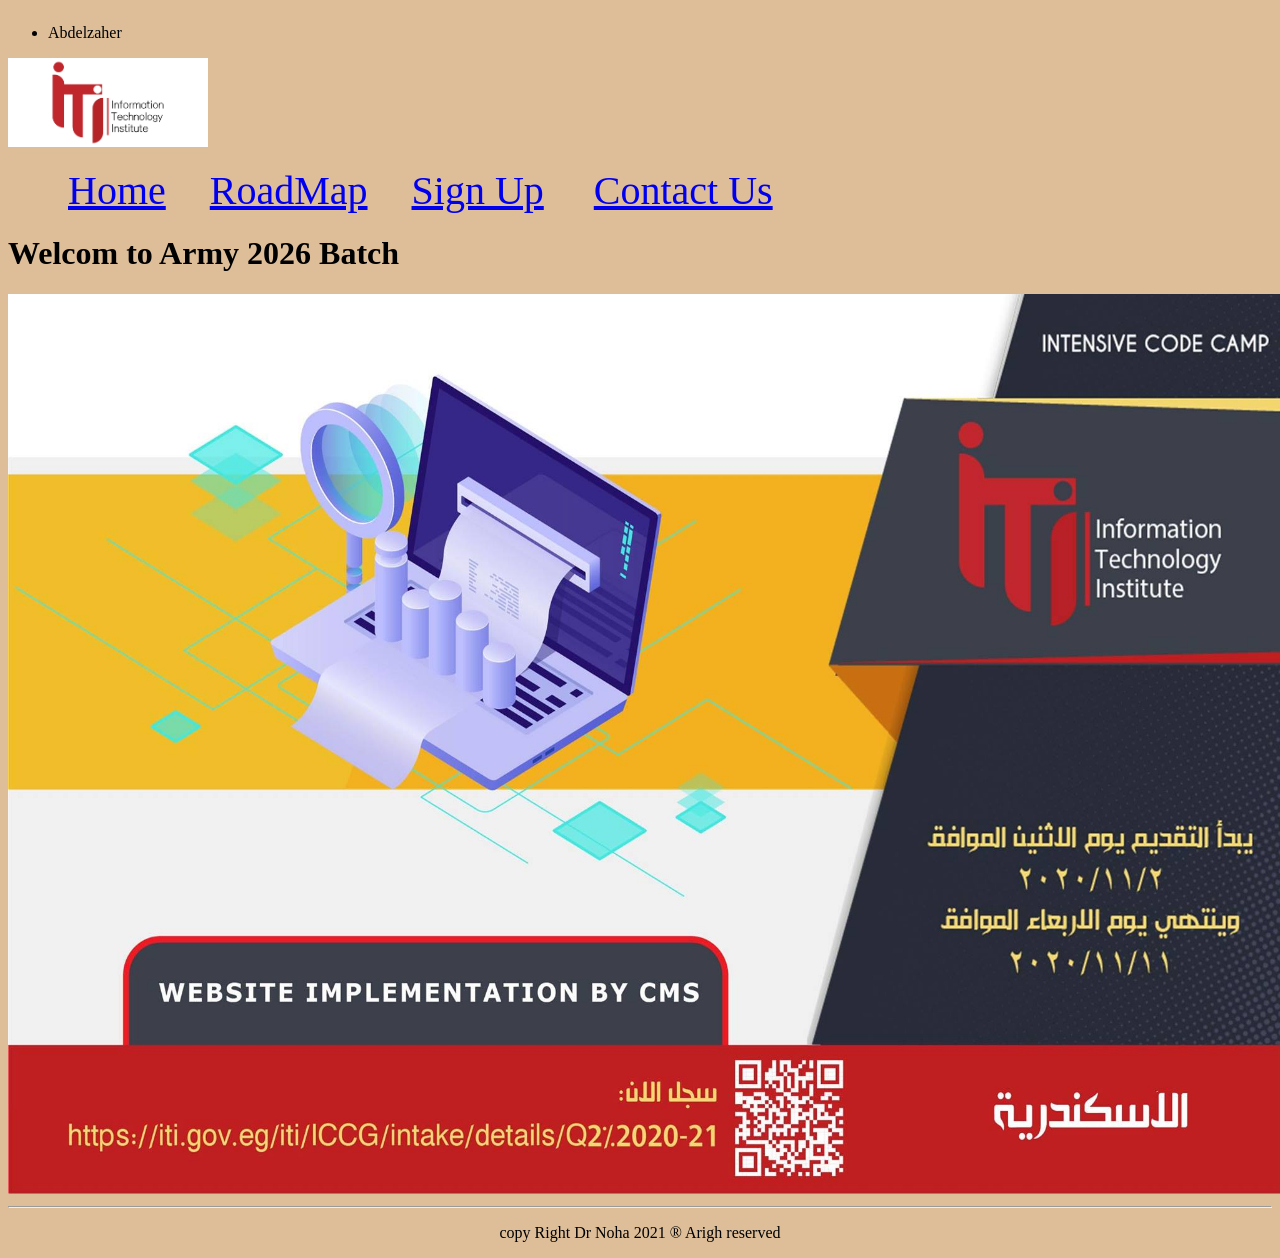
==== index.html @ 1885b25a "abdelzaher" ====
<!DOCTYPE html>
<html lang="en">
<head>
    <meta charset="UTF-8">
    <meta name="viewport" content="width=device-width, initial-scale=1.0">
    <title>Document</title>
        <link rel="stylesheet" href="src/style.css">
</head>
<body >
  <header>
    <div class="logo_div">

      <ul>
        <li>Abdelzaher</li>
      </ul>
    <img class="logo" src="/img/ITI_logo.png" alt="ITI Logo">
  </div>
    <div class="manu_div">
      <ul>
        <li class="manu_item"> <a href="index.html">Home</a></li>
        <li  class="manu_item"><a href="roadmapPage.html">RoadMap</a></li>
        <!-- <li  class="manu_item">Regester Form</li> -->
        <li  class="manu_item" ><a href="register_user.html">Sign Up</a> </li>
        <li class="manu_item"> <a href="https://internal.iti.gov.eg/">Contact Us</a></li>
      </ul>  
    </div>
        <h1> Welcom to Army 2026 Batch</h1>
  </header>
    <a href="/roadmapPage.html"><img style=" width: 100vw;height: 100vh" src="img/indexPage.jpg" alt=""></a>

    <hr>
    <p style=" text-align: center;"> copy Right Dr Noha 2021 &reg; Arigh reserved</p>

    
</body>
</html>
---- src/style.css ----
.manu_item{
    display: inline;
    padding: 20px;
    font-size: 40px;
    
}
.manu_div{
    display: inline ;
    align-items: center;
}
.logo{
    /* display: inline; */
    width: 200px;
     
}
.logo_div{
 align-content: center;
}
.td_style{
       background-color: #cfcbe3;
    padding: 20px;
    border-radius: 30px;
    width: 241px;
    text-align: center;
}
table{
    font-size: 27px;
   
}
button{
        font-size: 25px;
        background-color: blueviolet;
}
.reg_form{
    height: 400px;
    margin: 80px;
}
input {
    height: 50px;
    border-top: 0px;
    border-left: 0px;
     border-right: 0px;
     width: 500px;
     padding: 20px;
}
table{
    /* width: 100%; */
}
body{
    background-color: rgb(221, 190, 153);
}
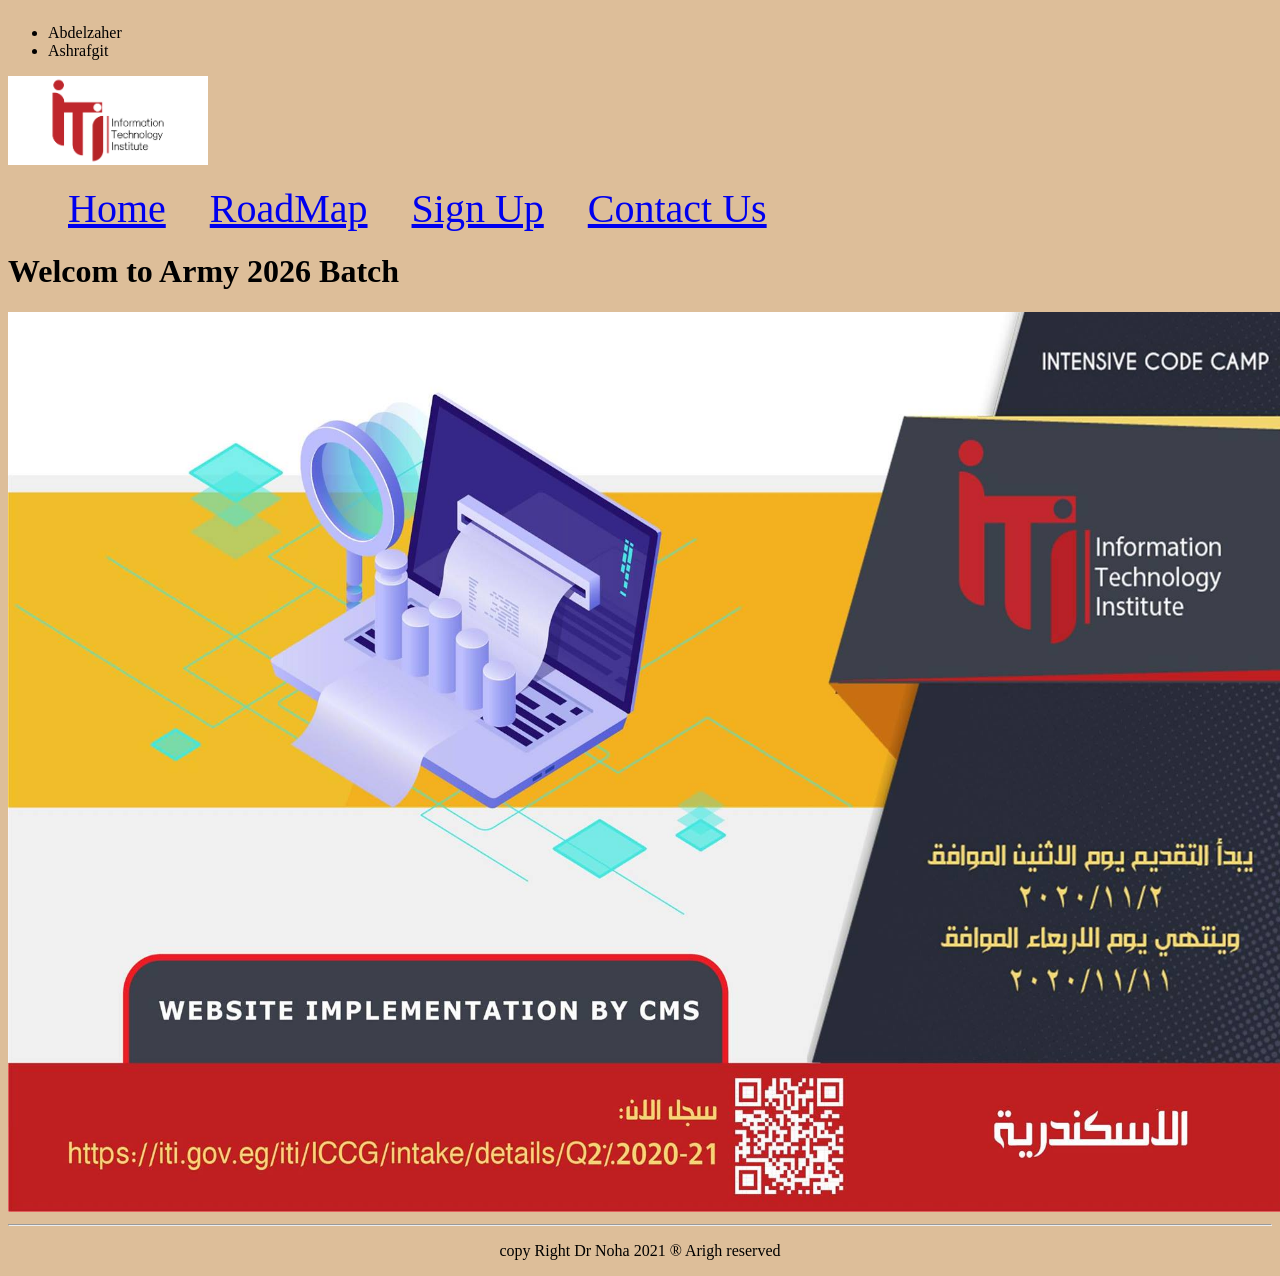
==== commit bd00e97e: "Updates on Ashraf Branch" ====
--- a/index.html
+++ b/index.html
@@ -1,36 +1,40 @@
-<!DOCTYPE html>
+<!doctype html>
 <html lang="en">
-<head>
-    <meta charset="UTF-8">
-    <meta name="viewport" content="width=device-width, initial-scale=1.0">
+  <head>
+    <meta charset="UTF-8" />
+    <meta name="viewport" content="width=device-width, initial-scale=1.0" />
     <title>Document</title>
-        <link rel="stylesheet" href="src/style.css">
-</head>
-<body >
-  <header>
-    <div class="logo_div">
+    <link rel="stylesheet" href="src/style.css" />
+  </head>
+  <body>
+    <header>
+      <div class="logo_div">
+        <ul>
+          <li>Abdelzaher</li>
+          <li>Ashrafgit</li>
+        </ul>
+        <img class="logo" src="/img/ITI_logo.png" alt="ITI Logo" />
+      </div>
+      <div class="manu_div">
+        <ul>
+          <li class="manu_item"><a href="index.html">Home</a></li>
+          <li class="manu_item"><a href="roadmapPage.html">RoadMap</a></li>
+          <!-- <li  class="manu_item">Regester Form</li> -->
+          <li class="manu_item"><a href="register_user.html">Sign Up</a></li>
+          <li class="manu_item">
+            <a href="https://internal.iti.gov.eg/">Contact Us</a>
+          </li>
+        </ul>
+      </div>
+      <h1>Welcom to Army 2026 Batch</h1>
+    </header>
+    <a href="/roadmapPage.html"
+      ><img style="width: 100vw; height: 100vh" src="img/indexPage.jpg" alt=""
+    /></a>
 
-      <ul>
-        <li>Abdelzaher</li>
-      </ul>
-    <img class="logo" src="/img/ITI_logo.png" alt="ITI Logo">
-  </div>
-    <div class="manu_div">
-      <ul>
-        <li class="manu_item"> <a href="index.html">Home</a></li>
-        <li  class="manu_item"><a href="roadmapPage.html">RoadMap</a></li>
-        <!-- <li  class="manu_item">Regester Form</li> -->
-        <li  class="manu_item" ><a href="register_user.html">Sign Up</a> </li>
-        <li class="manu_item"> <a href="https://internal.iti.gov.eg/">Contact Us</a></li>
-      </ul>  
-    </div>
-        <h1> Welcom to Army 2026 Batch</h1>
-  </header>
-    <a href="/roadmapPage.html"><img style=" width: 100vw;height: 100vh" src="img/indexPage.jpg" alt=""></a>
-
-    <hr>
-    <p style=" text-align: center;"> copy Right Dr Noha 2021 &reg; Arigh reserved</p>
-
-    
-</body>
-</html>+    <hr />
+    <p style="text-align: center">
+      copy Right Dr Noha 2021 &reg; Arigh reserved
+    </p>
+  </body>
+</html>
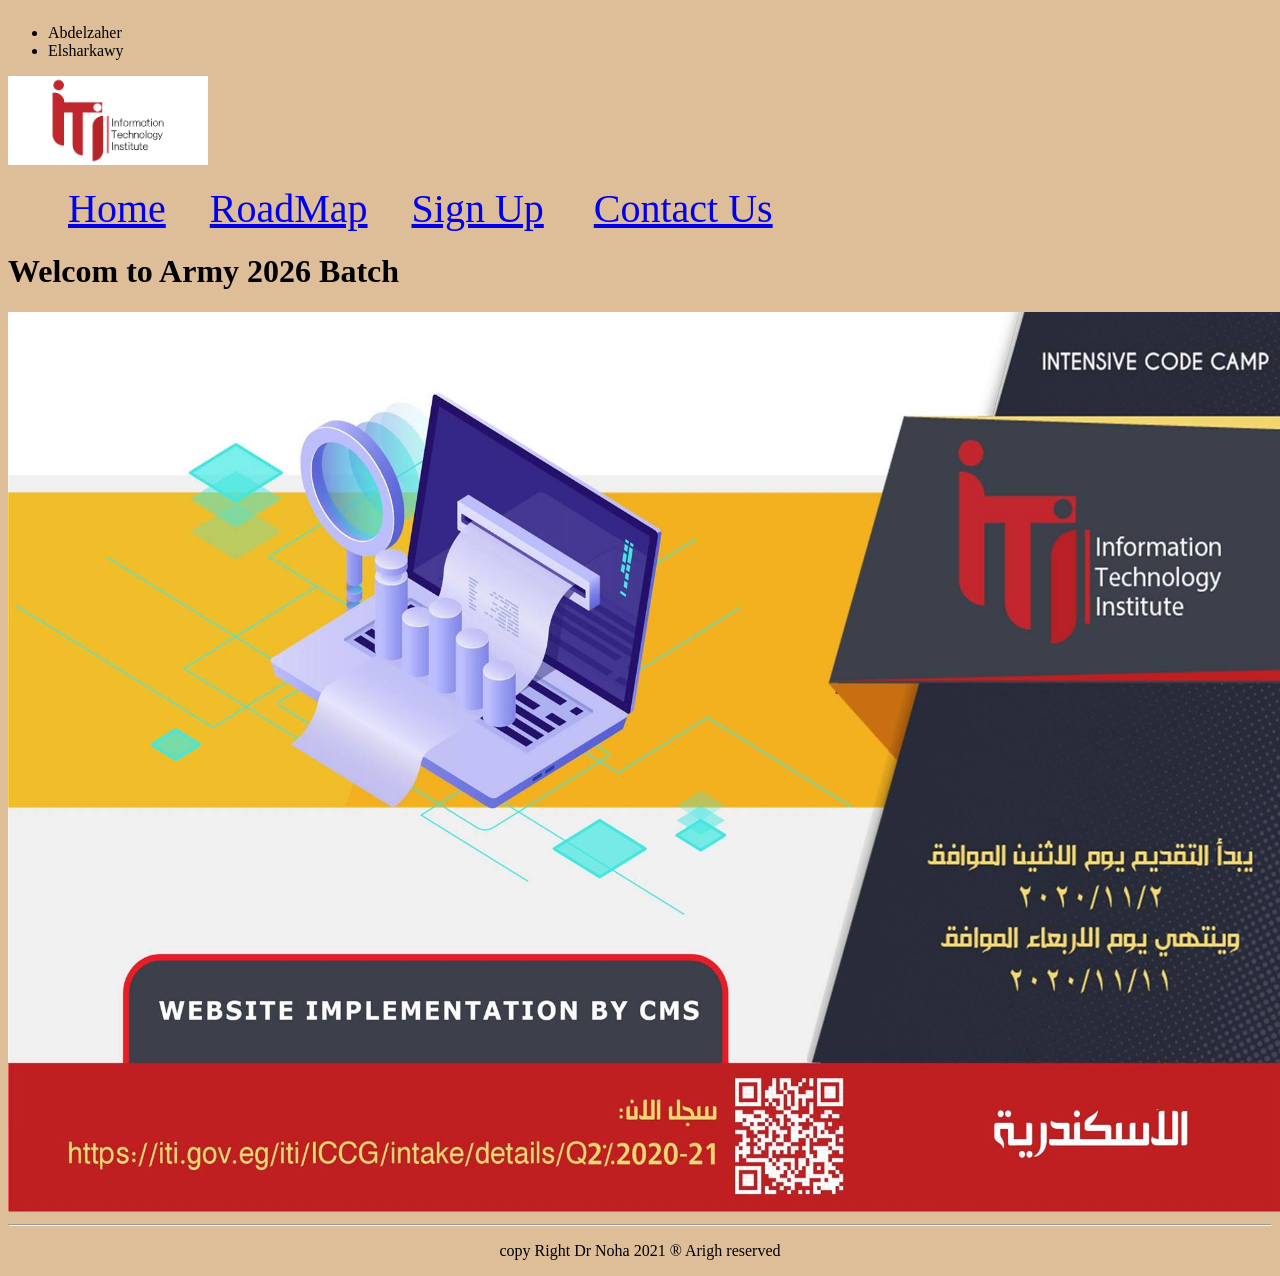
==== commit 0d740540: "add new member" ====
--- a/index.html
+++ b/index.html
@@ -1,40 +1,37 @@
-<!doctype html>
+<!DOCTYPE html>
 <html lang="en">
-  <head>
-    <meta charset="UTF-8" />
-    <meta name="viewport" content="width=device-width, initial-scale=1.0" />
+<head>
+    <meta charset="UTF-8">
+    <meta name="viewport" content="width=device-width, initial-scale=1.0">
     <title>Document</title>
-    <link rel="stylesheet" href="src/style.css" />
-  </head>
-  <body>
-    <header>
-      <div class="logo_div">
-        <ul>
-          <li>Abdelzaher</li>
-          <li>Ashrafgit</li>
-        </ul>
-        <img class="logo" src="/img/ITI_logo.png" alt="ITI Logo" />
-      </div>
-      <div class="manu_div">
-        <ul>
-          <li class="manu_item"><a href="index.html">Home</a></li>
-          <li class="manu_item"><a href="roadmapPage.html">RoadMap</a></li>
-          <!-- <li  class="manu_item">Regester Form</li> -->
-          <li class="manu_item"><a href="register_user.html">Sign Up</a></li>
-          <li class="manu_item">
-            <a href="https://internal.iti.gov.eg/">Contact Us</a>
-          </li>
-        </ul>
-      </div>
-      <h1>Welcom to Army 2026 Batch</h1>
-    </header>
-    <a href="/roadmapPage.html"
-      ><img style="width: 100vw; height: 100vh" src="img/indexPage.jpg" alt=""
-    /></a>
+        <link rel="stylesheet" href="src/style.css">
+</head>
+<body >
+  <header>
+    <div class="logo_div">
 
-    <hr />
-    <p style="text-align: center">
-      copy Right Dr Noha 2021 &reg; Arigh reserved
-    </p>
-  </body>
-</html>
+      <ul>
+        <li>Abdelzaher</li>
+        <li>Elsharkawy</li>
+      </ul>
+    <img class="logo" src="/img/ITI_logo.png" alt="ITI Logo">
+  </div>
+    <div class="manu_div">
+      <ul>
+        <li class="manu_item"> <a href="index.html">Home</a></li>
+        <li  class="manu_item"><a href="roadmapPage.html">RoadMap</a></li>
+        <!-- <li  class="manu_item">Regester Form</li> -->
+        <li  class="manu_item" ><a href="register_user.html">Sign Up</a> </li>
+        <li class="manu_item"> <a href="https://internal.iti.gov.eg/">Contact Us</a></li>
+      </ul>  
+    </div>
+        <h1> Welcom to Army 2026 Batch</h1>
+  </header>
+    <a href="/roadmapPage.html"><img style=" width: 100vw;height: 100vh" src="img/indexPage.jpg" alt=""></a>
+
+    <hr>
+    <p style=" text-align: center;"> copy Right Dr Noha 2021 &reg; Arigh reserved</p>
+
+    
+</body>
+</html>
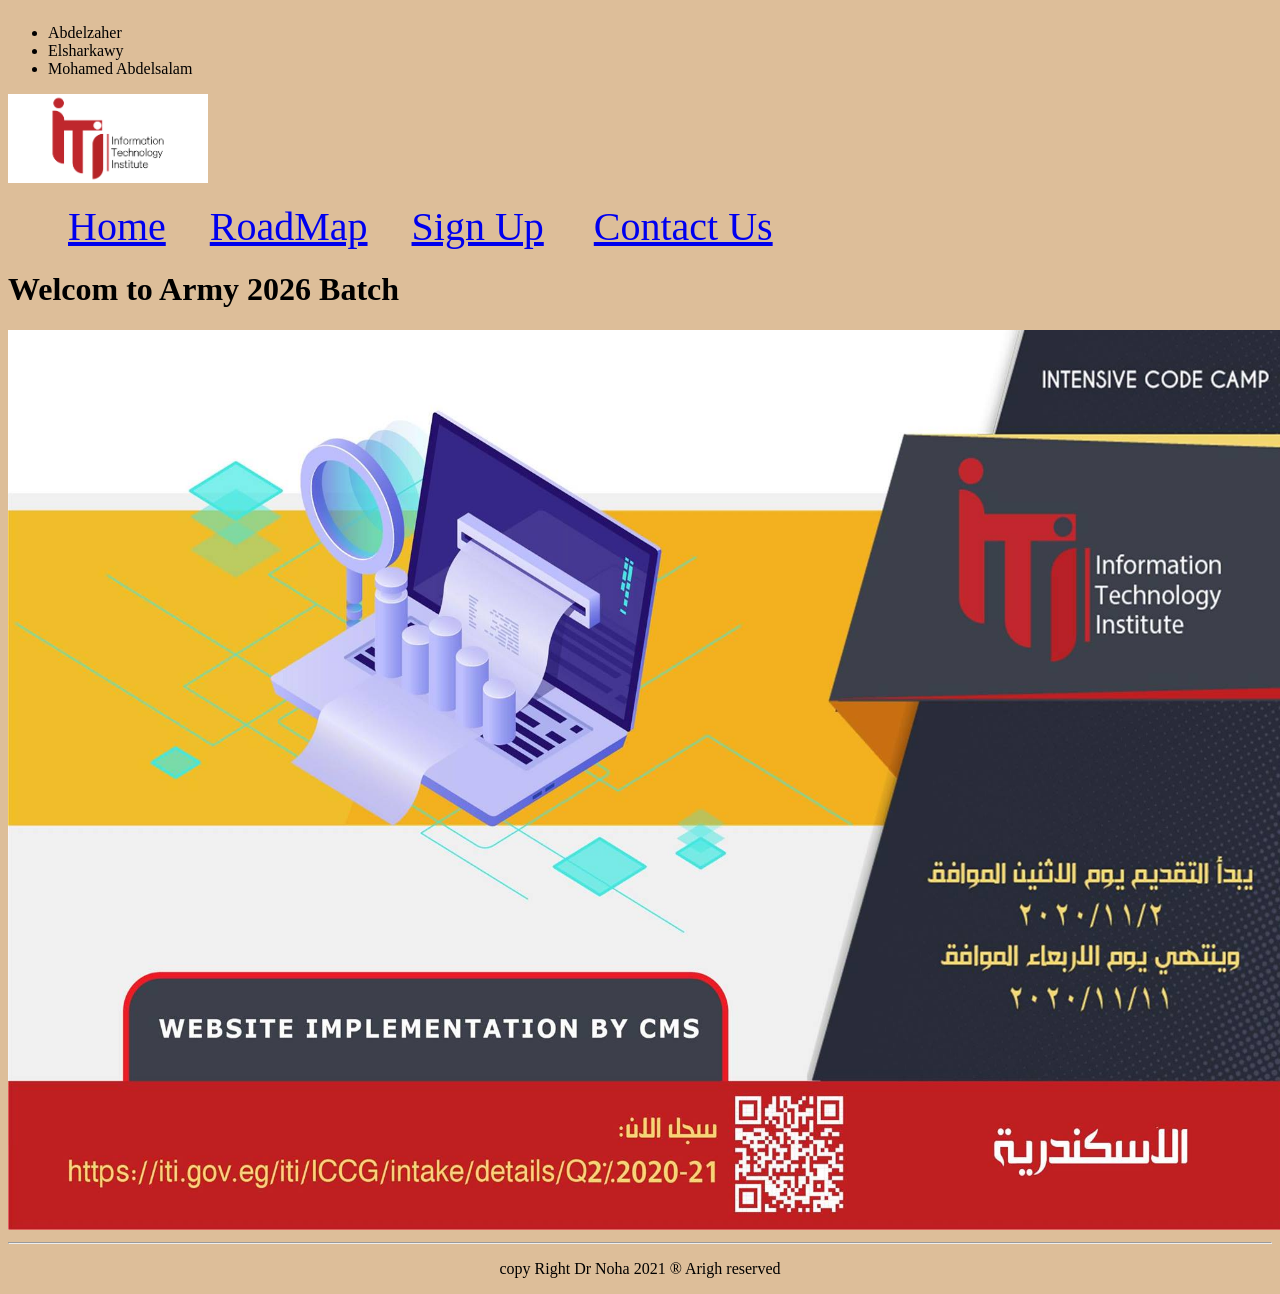
==== commit 758c5227: "adding Mohamed abdelsalam Li Edit" ====
--- a/index.html
+++ b/index.html
@@ -13,6 +13,7 @@
       <ul>
         <li>Abdelzaher</li>
         <li>Elsharkawy</li>
+        <li>Mohamed Abdelsalam</li>
       </ul>
     <img class="logo" src="/img/ITI_logo.png" alt="ITI Logo">
   </div>
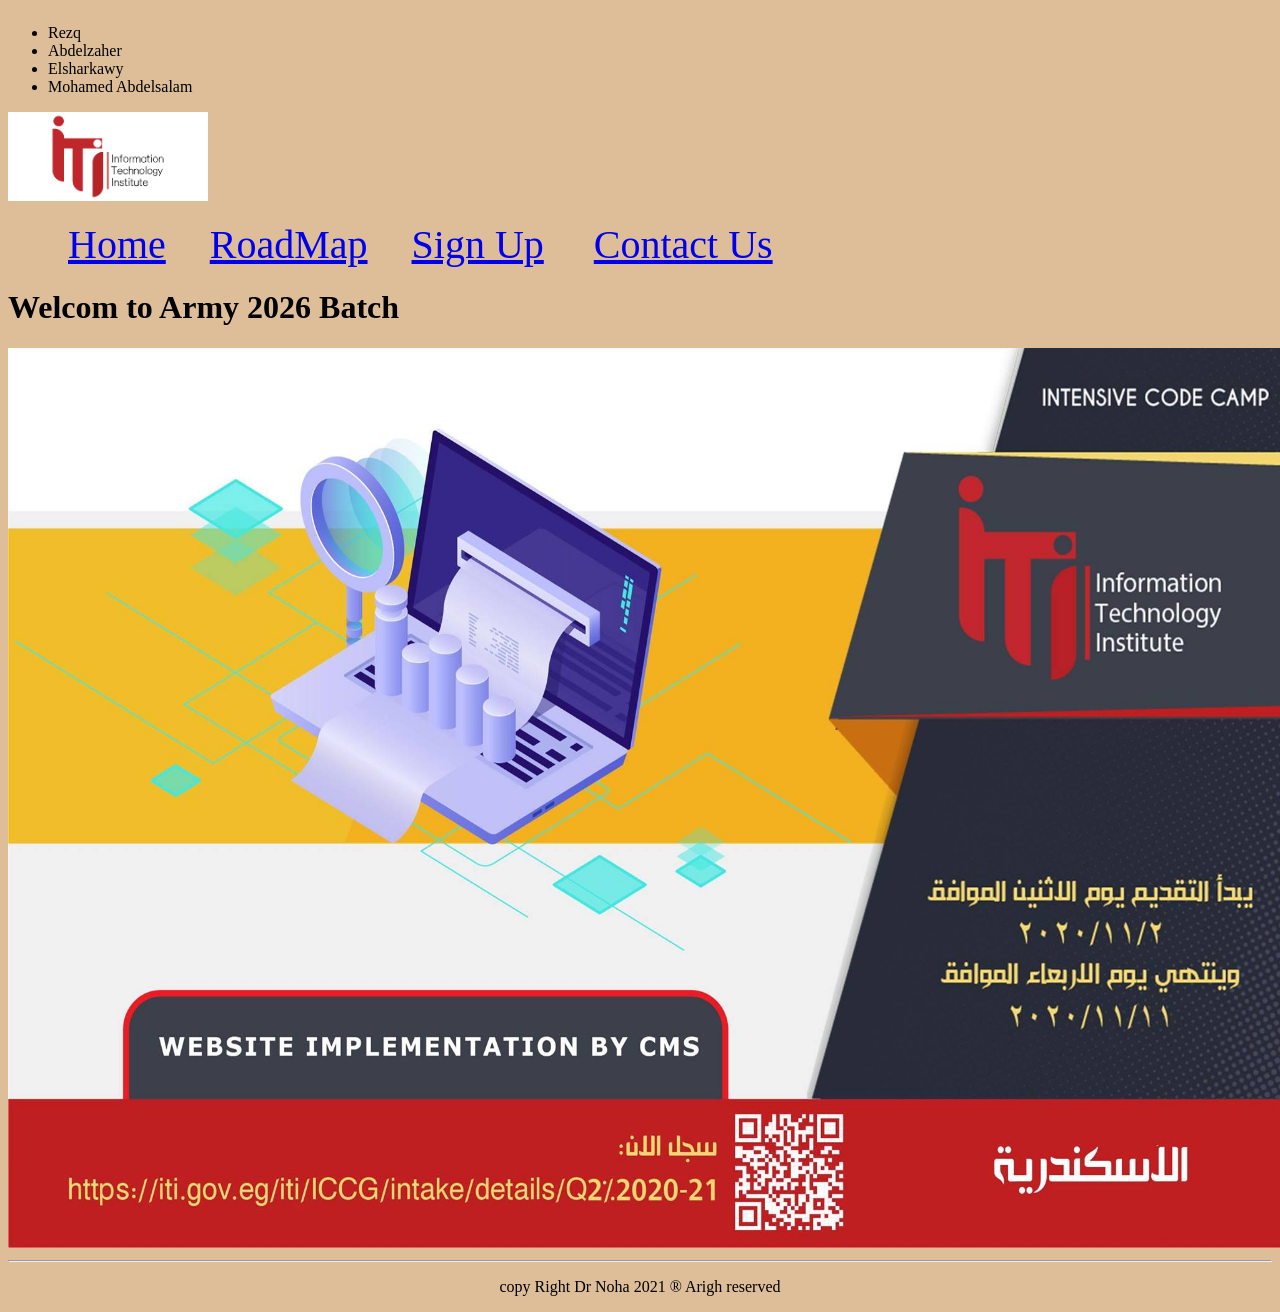
==== commit e38dba03: "Rezq Update" ====
--- a/index.html
+++ b/index.html
@@ -11,6 +11,7 @@
     <div class="logo_div">
 
       <ul>
+        <li>Rezq</li>
         <li>Abdelzaher</li>
         <li>Elsharkawy</li>
         <li>Mohamed Abdelsalam</li>
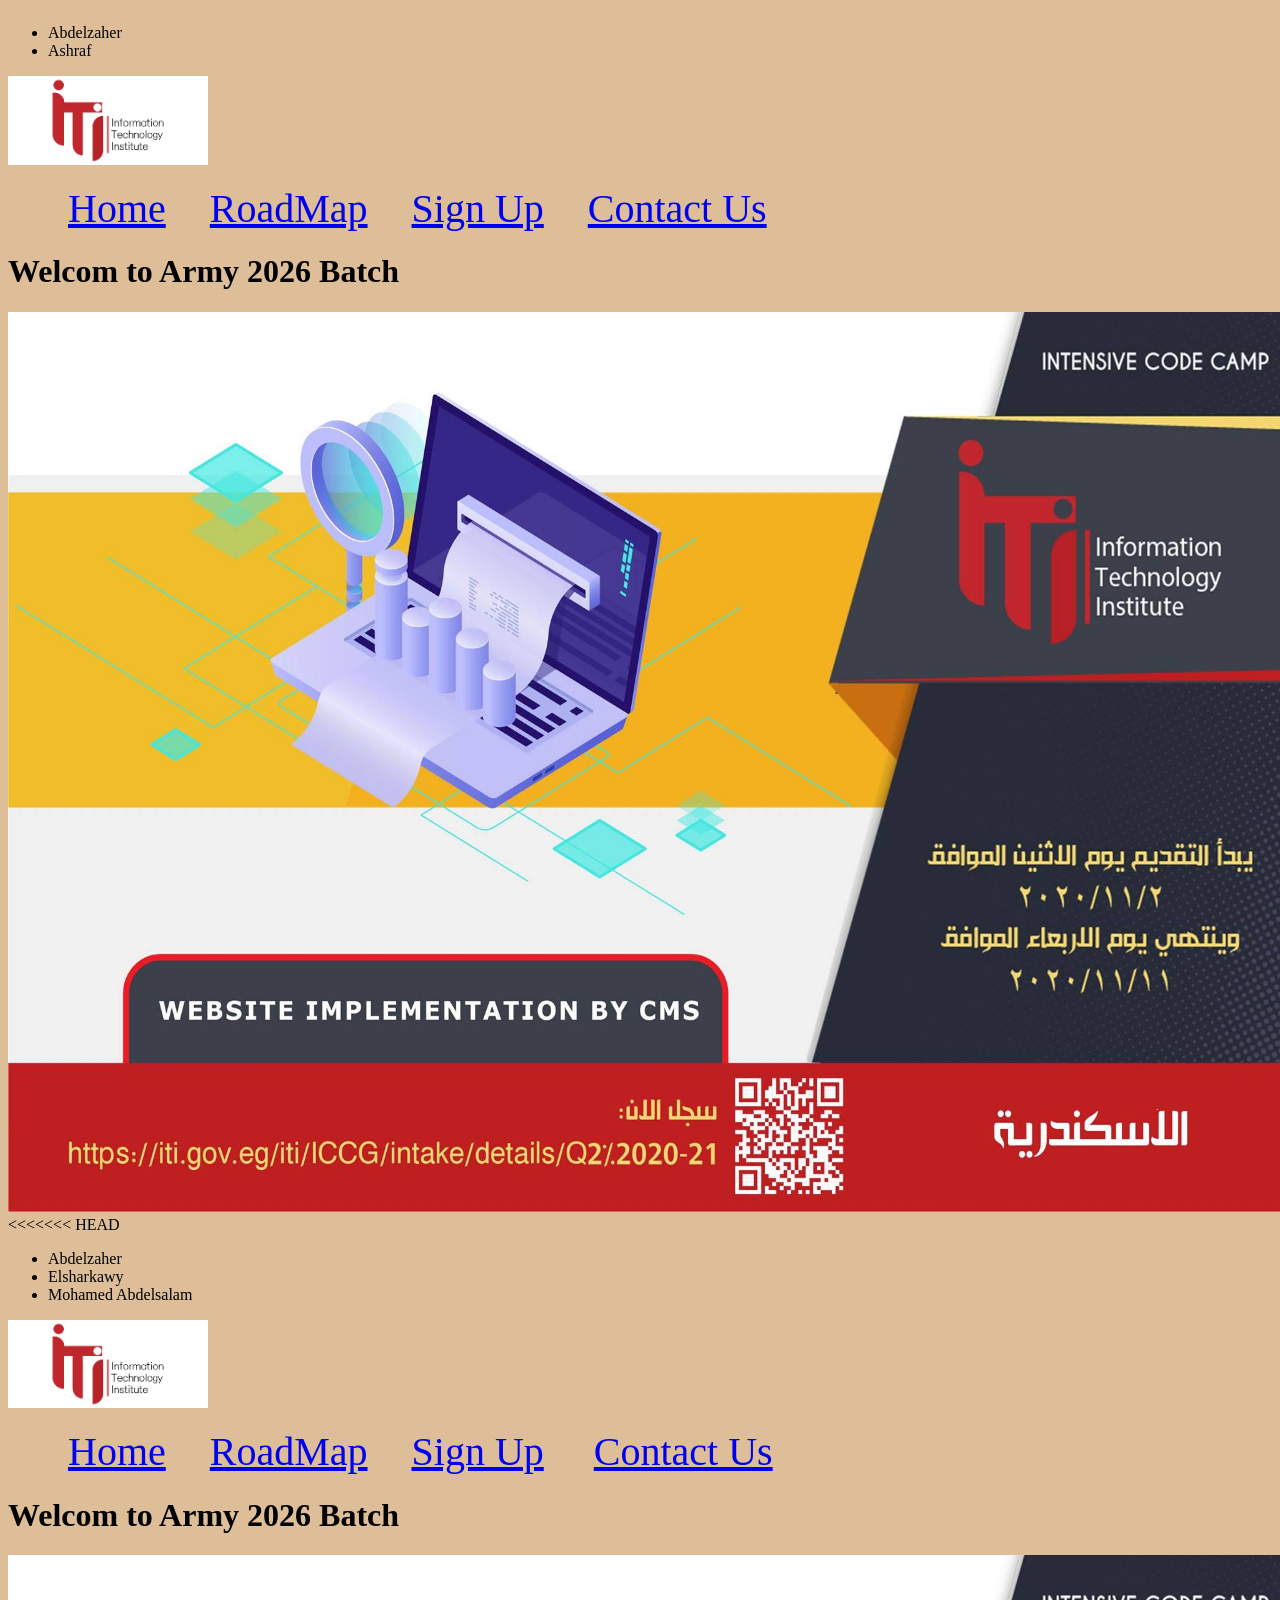
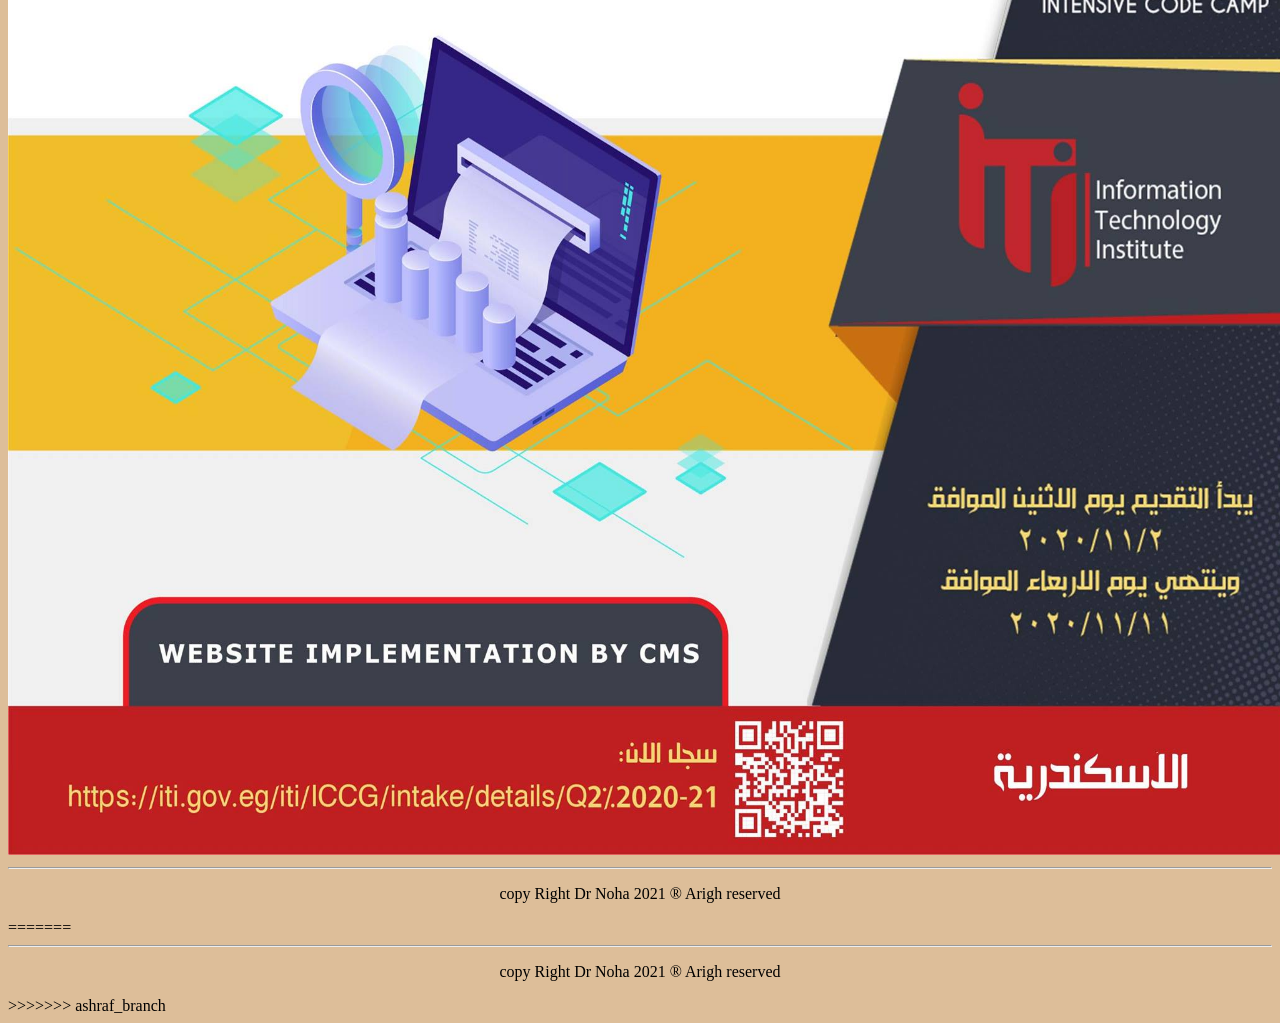
==== commit 76ece52a: "Team Update" ====
--- a/index.html
+++ b/index.html
@@ -1,17 +1,39 @@
-<!DOCTYPE html>
+<!doctype html>
 <html lang="en">
-<head>
-    <meta charset="UTF-8">
-    <meta name="viewport" content="width=device-width, initial-scale=1.0">
+  <head>
+    <meta charset="UTF-8" />
+    <meta name="viewport" content="width=device-width, initial-scale=1.0" />
     <title>Document</title>
-        <link rel="stylesheet" href="src/style.css">
-</head>
-<body >
-  <header>
-    <div class="logo_div">
+    <link rel="stylesheet" href="src/style.css" />
+  </head>
+  <body>
+    <header>
+      <div class="logo_div">
+        <ul>
+          <li>Abdelzaher</li>
+          <li>Ashraf</li>
+        </ul>
+        <img class="logo" src="/img/ITI_logo.png" alt="ITI Logo" />
+      </div>
+      <div class="manu_div">
+        <ul>
+          <li class="manu_item"><a href="index.html">Home</a></li>
+          <li class="manu_item"><a href="roadmapPage.html">RoadMap</a></li>
+          <!-- <li  class="manu_item">Regester Form</li> -->
+          <li class="manu_item"><a href="register_user.html">Sign Up</a></li>
+          <li class="manu_item">
+            <a href="https://internal.iti.gov.eg/">Contact Us</a>
+          </li>
+        </ul>
+      </div>
+      <h1>Welcom to Army 2026 Batch</h1>
+    </header>
+    <a href="/roadmapPage.html"
+      ><img style="width: 100vw; height: 100vh" src="img/indexPage.jpg" alt=""
+    /></a>
 
+<<<<<<< HEAD
       <ul>
-        <li>Rezq</li>
         <li>Abdelzaher</li>
         <li>Elsharkawy</li>
         <li>Mohamed Abdelsalam</li>
@@ -36,4 +58,12 @@
 
     
 </body>
-</html>+</html>
+=======
+    <hr />
+    <p style="text-align: center">
+      copy Right Dr Noha 2021 &reg; Arigh reserved
+    </p>
+  </body>
+</html>
+>>>>>>> ashraf_branch
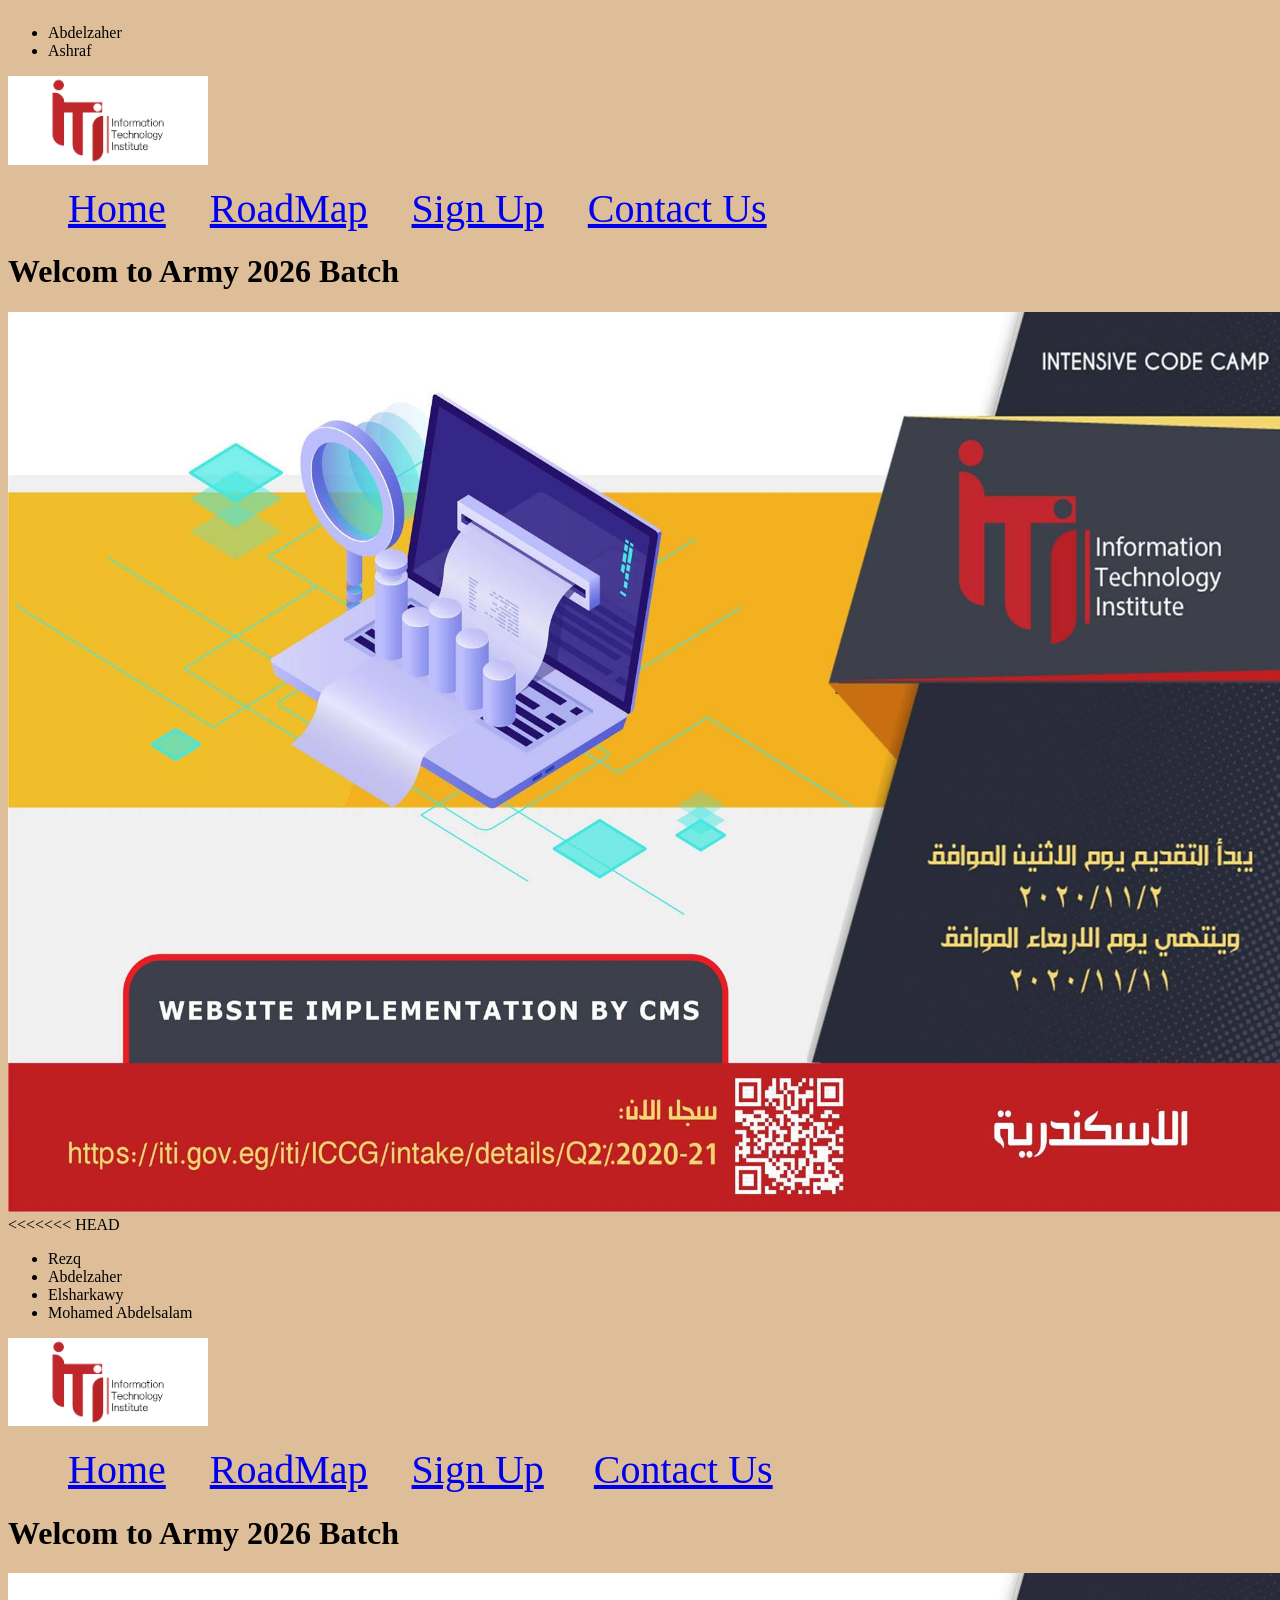
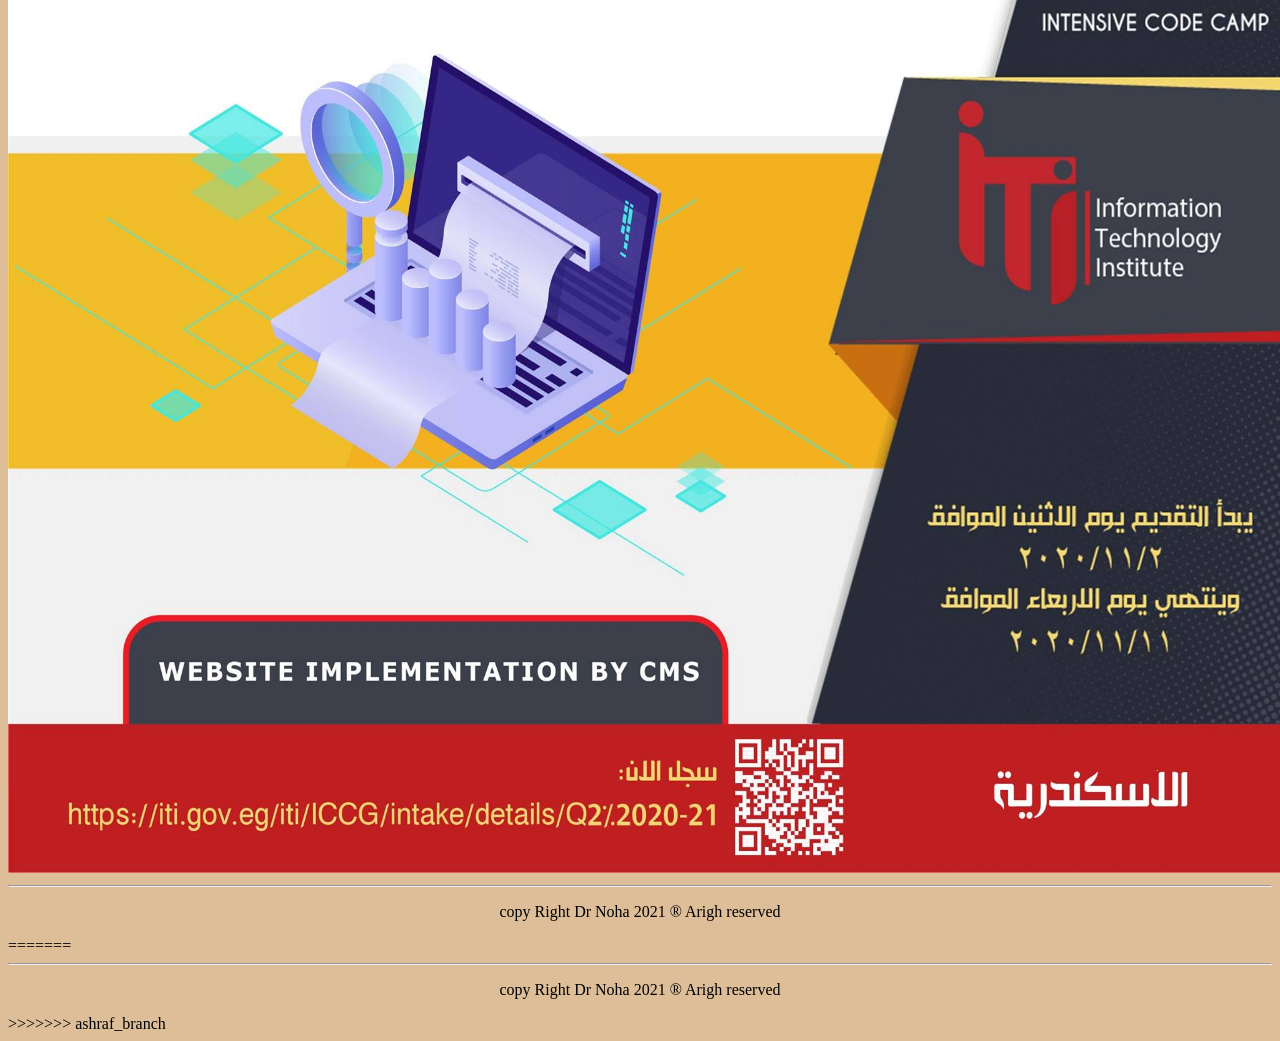
==== commit c0053ea0: "tMerge branch 'main' of https://github.com/mohamed-abdelsalam-ali/ITI-_work" ====
--- a/index.html
+++ b/index.html
@@ -34,6 +34,7 @@
 
 <<<<<<< HEAD
       <ul>
+        <li>Rezq</li>
         <li>Abdelzaher</li>
         <li>Elsharkawy</li>
         <li>Mohamed Abdelsalam</li>
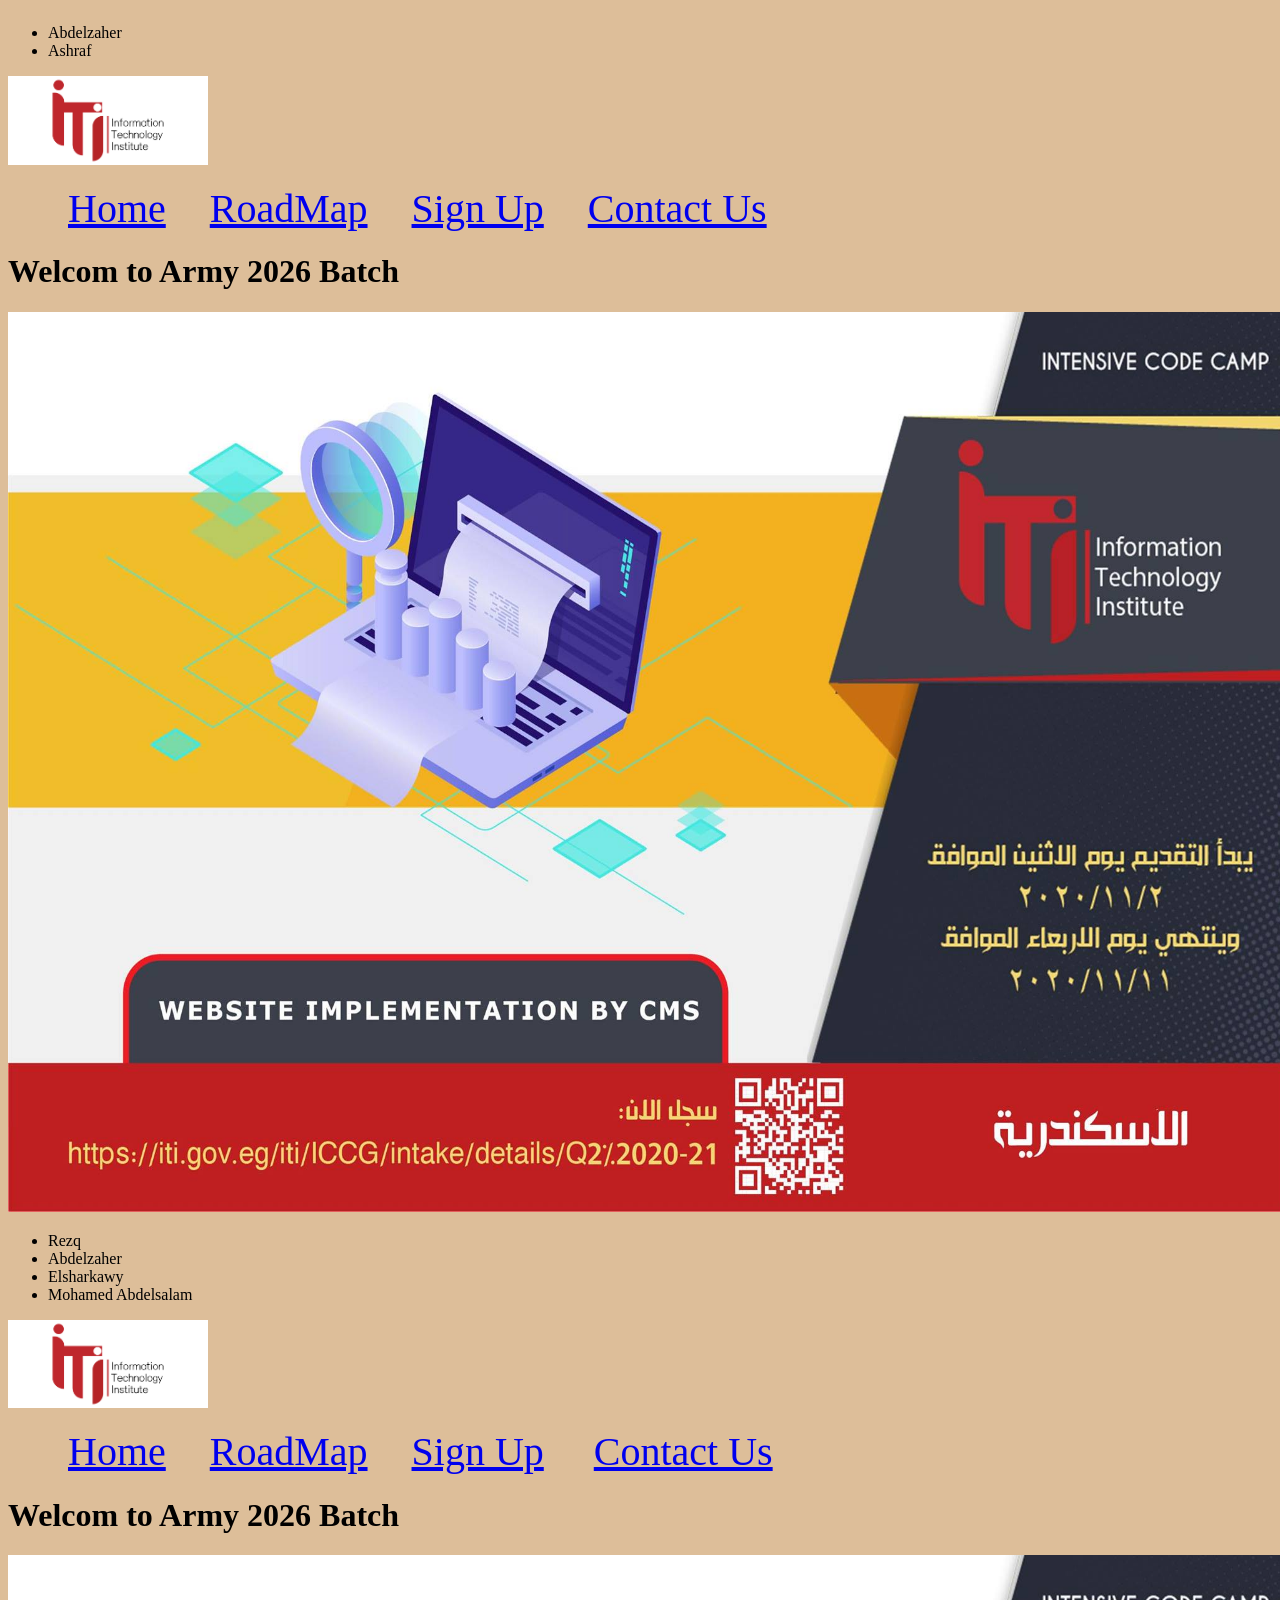
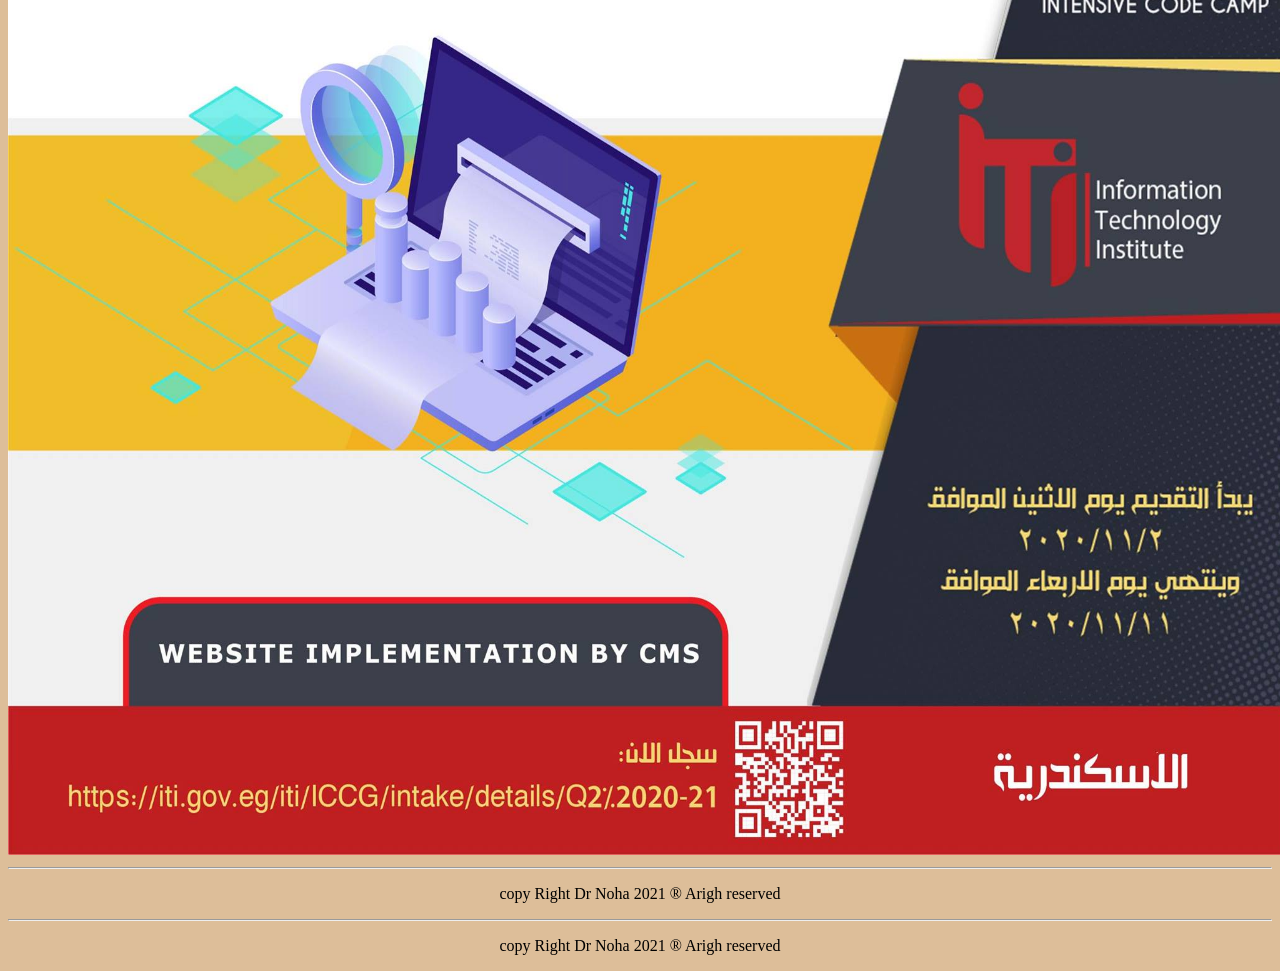
==== commit dad09ae3: "readme_modification" ====
--- a/index.html
+++ b/index.html
@@ -32,7 +32,6 @@
       ><img style="width: 100vw; height: 100vh" src="img/indexPage.jpg" alt=""
     /></a>
 
-<<<<<<< HEAD
       <ul>
         <li>Rezq</li>
         <li>Abdelzaher</li>
@@ -60,11 +59,9 @@
     
 </body>
 </html>
-=======
     <hr />
     <p style="text-align: center">
       copy Right Dr Noha 2021 &reg; Arigh reserved
     </p>
   </body>
 </html>
->>>>>>> ashraf_branch
